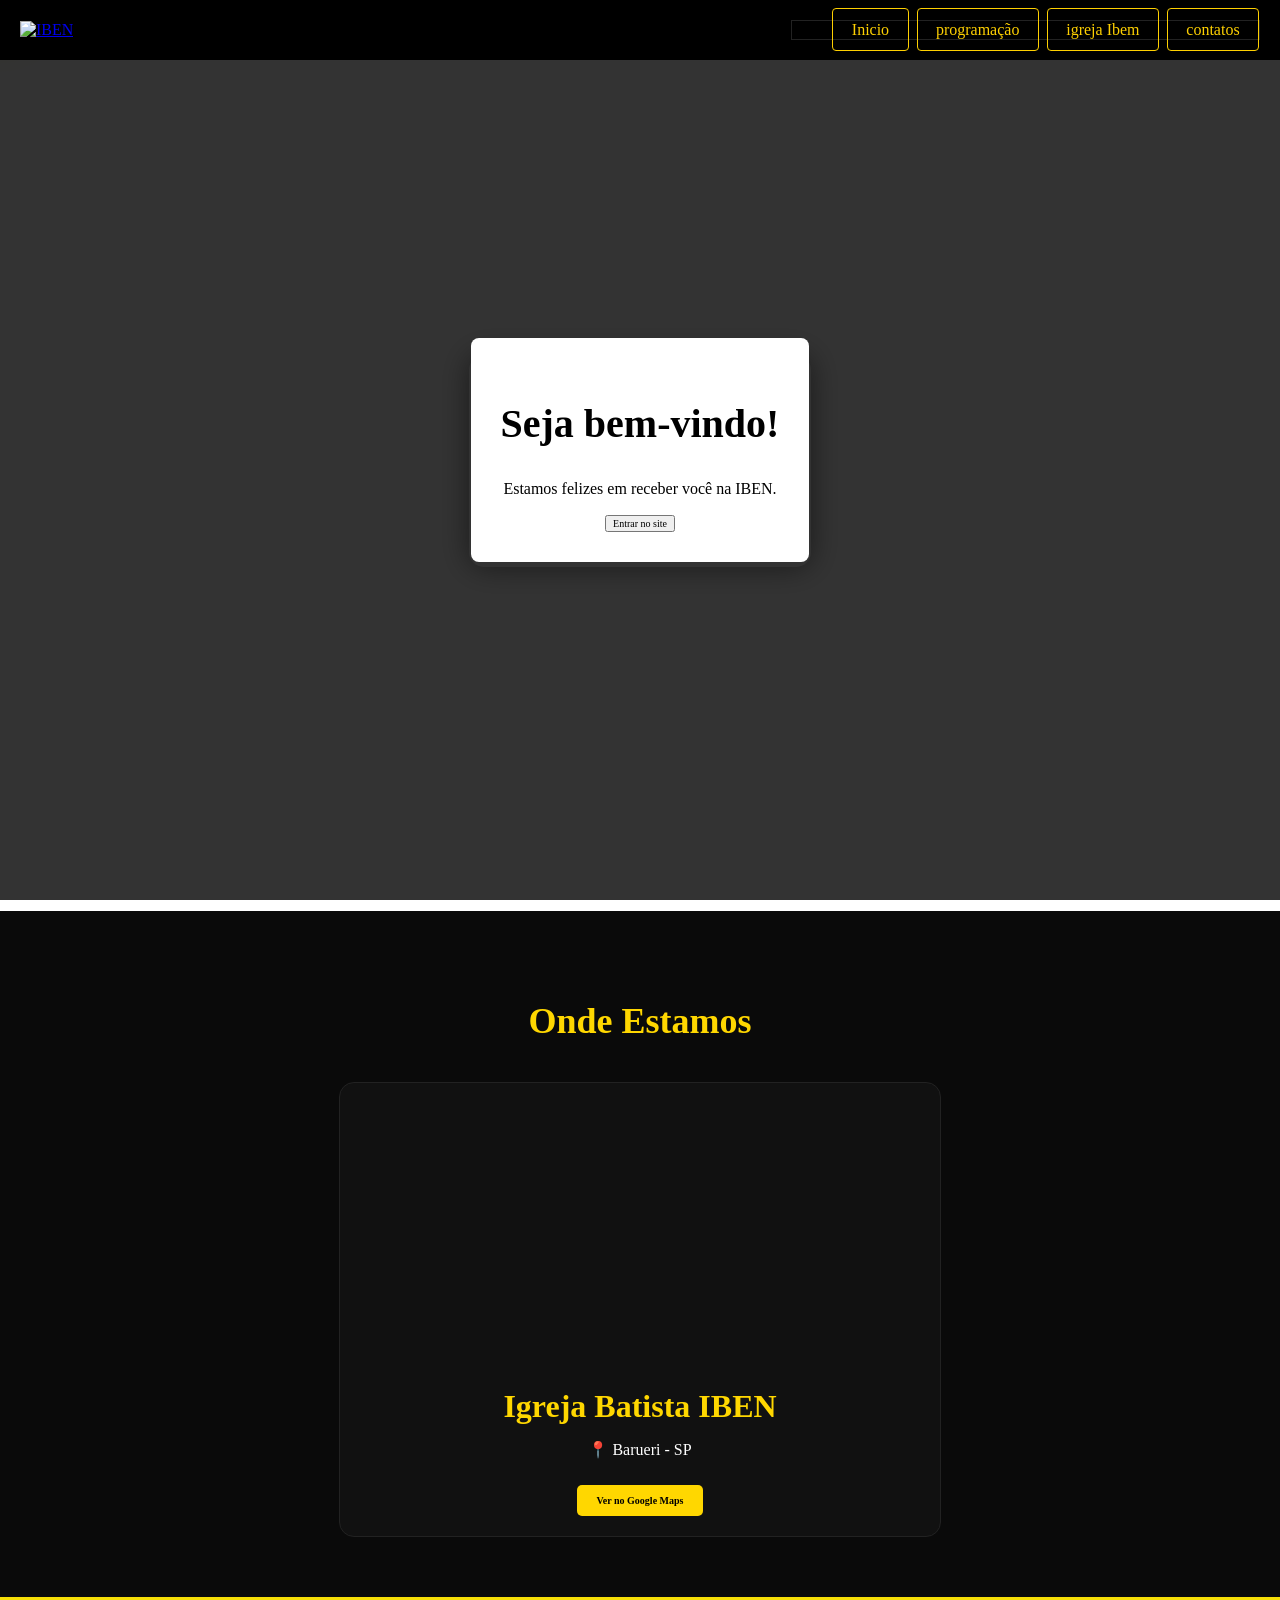
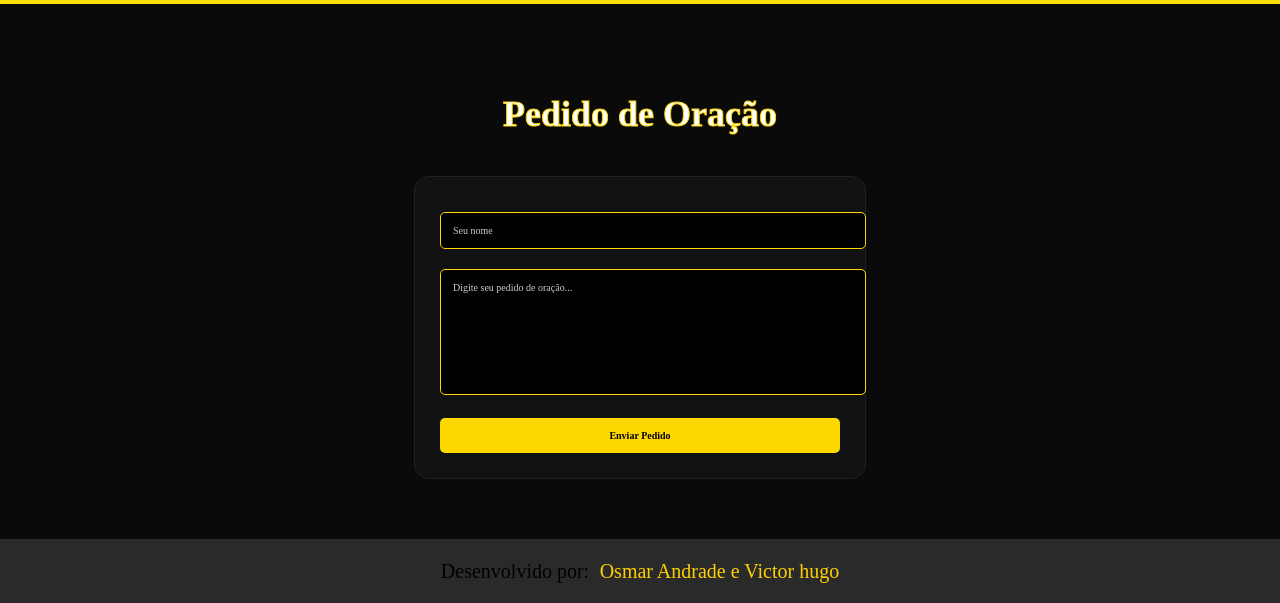
==== index.html @ 0063e909 "subindo o  site" ====
<!DOCTYPE html>
<html lang="pt-br">





<div id="boasvindas">
  <div class="mensagem">
    <h2>Seja bem-vindo!</h2>
    <p>Estamos felizes em receber você na IBEN.</p>
    <button onclick="fechar()">Entrar no site</button>
  </div>
</div>






<head>
    <meta charset="UTF-8">
    <meta name="viewport" content="width=device-width, initial-scale=1.0">
    <title>IBEN</title>
    <link rel="shortcut icon" href="" type="image/x-icon">
    <link rel="stylesheet" href="css/normalize.css">
    <link rel="stylesheet" href="css/fonts.css">
    <link rel="stylesheet" href="css/style.css">
    <script src="script.js" defer></script>
</head>





<div id="luz"></div>



<!-- <script>
document.addEventListener("mousemove", function(e){
let luz = document.getElementById("luz");
luz.style.left = e.clientX + "px";
luz.style.top = e.clientY + "px";
});
</script> -->














<header class="header"> 
  
  
             <a href="#">
                <img src="imagens/new.png" alt="IBEN" class="victor">
            </a>

            <nav class="header__nav">
                <ul>
                    <li><a href="#">Inicio</a></li>
                    <li><a href="#cursos">programação</a></li>
                    <li><a href="#igreja-Ibem">igreja Ibem</a></li>
                    <li><a href="#contatos">contatos</a></li>
                    

                </div>


                </ul>
            </nav>

     </header>






    <div class="warapperConatiner warapperConatiner-dark wrapperContainer-relative">
        <header class="header container">
            <a href="#">
                <img src="imagens/new.png" alt="IBEN" class="victor">
            </a>

            <nav class="header__nav">
                <ul>
                    <li><a href="#">Inicio</a></li>
                    <li><a href="#cursos">programação</a></li>
                    <li><a href="#igreja-Ibem">igreja Ibem</a></li>
                    <li><a href="#contatos">contatos</a></li>
                </div>


                </ul>
            </nav>

     
        </header>
        






    </div>



<blockquote class="instagram-media" data-instgrm-permalink="https://www.instagram.com/reel/DWfKDLuAvWY/?utm_source=ig_web_copy_link&igsh=MzRlODBiNWFlZA==" data-instgrm-version="14"></blockquote>

<script async src="https://www.instagram.com/embed.js"></script>




<!--
    <div class="warapperConatiner wrapperConatianer-hero">
        <section class="container heroBaner">
            <div class="header__content">
                <h1 class="title">ele vive</h1>
               
            </div>
            


        </section>
    </div>
    -->
    <div class="linha-preta">









        <article class="cursos__cards" class='card2'>
            <!-- <img src="imagens/forja-cards.png" alt="homens se reuni">
                    <div class="cursos_cards_content"> 
                        <h3>A Forja - para homens</h3>
                        <p>
                            Front End Developer
                            Aprenda HTML, CSS e Javascript e crei interfaces ricas e semânticas
                            para páginas web, aplicativos on-line ou até
                            mesmo aplicações para aparelhos celulares
                        </p>
                    </div> -->
        </article>

        <!--article class="cursos__cards">
                    <img src="imagens/culto-quarta.png" alt="reunioes-as-quartas-feiras">
                    <div class="cursos_cards_content">
                        <h3>Reuniões as quartas-feiras</h3>
                        <p> 
                            Com este curso você vai dominar
                            uma linguagem back-end a sua escolha, um sistema de banco de
                            dados e aprenderá como funciona o protocolo HTTP na prática.
                        </p>
                    </div>
                </article> -->


        </div>
        <!-- <a href="#" class="btn spance_btn">Ver mais Cursos</a> -->
    </section>
    </div>

    <div class="linha-preta2"></div>


    <section class="glass-section">
  <div class="glass-box">
    <h2>Nossa Igreja</h2>
    <p>Confie no Senhor de todo o seu coração.</p>
  </div>
</section>
<!--
    <div class="warapperConatiner wrapperContainer-dark2 wrapperContainer-padded" id="igreja-Ibem">
        <section class="container escola">
            <img src="imagens/Mask group (1).svg" alt="joven-estudante">
            <div class="school__content">
                <h2 class="school__title">nossa igreja</h2>

                <p>Aprenda habilidades tecnológicas em demanda e alcance seus objetivos de carreira com a nossa escola
                    de tecnologia
                    online. Oferecemos uma ampla gama de cursos online, desde programação e desenvolvimento de software
                    até design
                    gráfico e análise de dados. Nossos instrutores experientes fornecerão a você um ambiente de
                    aprendizado
                    interativo e
                    de suporte para ajudá-lo a adquirir as habilidades necessárias para ter sucesso em sua carreira.
                    Inscreva-se
                    agora e
                    comece sua jornada para se tornar um profissional de tecnologia bem-sucedido.
                </p>
            </div>

        </section>
    </div> -->


</div>
<section class="mapa">
  <h2>Onde Estamos</h2>

  <div class="mapa-card">
    <iframe 
      src="https://www.google.com/maps?q=Barueri&output=embed"
      loading="lazy">
    </iframe>

    <div class="info">
      <h3>Igreja Batista IBEN</h3>
      <p>📍 Barueri - SP</p>
      <button onclick="abrirMapa()">Ver no Google Maps</button>
    </div>
  </div>
</section>


<!--
    <div class="warapperConatiner wrapperContainer-light wrapperContainer-padded" id="contatos">
        <section class="container contatos">
            <h2>contatos</h2>

            <address>

                <iframe
                    src="https://www.google.com/maps/embed?pb=!1m23!1m12!1m3!1d117098.80692399628!2d-46.966696790093465!3d-23.48434234317142!2m3!1f0!2f0!3f0!3m2!1i1024!2i768!4f13.1!4m8!3e6!4m0!4m5!1s0x94cf03fcbc076969%3A0x23ce1e988442bc83!2sR.%20Tibagi%2C%20230%20-%20Vila%20Sao%20Silvestre%2C%20Barueri%20-%20SP%2C%2006417-130!3m2!1d-23.4843767!2d-46.8842986!5e0!3m2!1spt-BR!2sbr!4v1752101829829!5m2!1spt-BR!2sbr"
                    width="100%" height="525" style="border:0;" allowfullscreen="" loading="lazy"
                    referrerpolicy="no-referrer-when-downgrade">
                </iframe>

                av. liberdade, 1001<br>
                Tel: 11961767724
                Email: osmarmacielandrade@gmail.com
            </address>
        </section>
    </div>
-->



</body>











<div class="linha-preta3"></div>





<section class="oracao">
  <h2>Pedido de Oração</h2>

  <div class="oracao-card">
    <input type="text" placeholder="Seu nome" required>
    <textarea placeholder="Digite seu pedido de oração..." required></textarea>
    <button>Enviar Pedido</button>
  </div>
</section>



<div class="warapperConatiner wrapperContainer-dark">
    <footer>
        <span> Desenvolvido por:</span>
        <a href="https://www.linkedin.com/in/osmar-maciel-de-andrade-654812326/" target="_blank">Osmar Andrade e Victor
            hugo

        </a>

    </footer>
</div>

</html>
---- css/fonts.css ----
@import url('https://fonts.googleapis.com/css2?family=Inter:ital,opsz,wght@0,14..32,100..900;1,14..32,100..900&display=swap');


h1 {
  font-family: "Inter", sans-serif;
  font-optical-sizing: auto;
  font-weight: 600;
  font-style: normal;
}
---- css/style.css ----
:root {
    --primary-color: #FED001;
}



html {
    font-size: 62.5%;
    scroll-behavior: smooth;
}

a,
p {
    font-size: 1.6rem;
}


h1 {
    font-size: 4.8rem;
}

h2 {
    font-size: 4rem;
}


h3 {
    font-size: 3.2rem;
}

.title {
    position: absolute;
    top: 150px;
    left: 50%;
    transform: translateX(-50%);
    font-size: 3rem;
    text-align: center;
    z-index: 2;
    font-family: 'Anton', sans-serif;
    font-size: 5rem;
    /* Ajuste conforme necessário */
    font-weight: bold;
    /* Anton já é bold */
    letter-spacing: 2px;
    /* Opcional: espaçamento entre letras */
    color: rgb(255, 252, 252);
    /* Ou branco, dependendo do fundo */
    text-transform: uppercase;
    /* Deixa tudo em MAIÚSCULAS */




}



.section_title {
    padding: 3.5rem 0;
    text-align: center;
}

.spance_btn {
    margin: 3.5rem 0;

}

.btn {
    background-color: var(--primary-color);
    border-radius: 4px;
    font-size: 1.8rem;
    text-decoration: none;
    padding: 1.6rem 4.6rem;
    display: inline-block;
    color: inherit;
}

.warapperConatiner {
    padding-top: 1px;
}


.wrapperContainer-relative {
    position: relative;
    top: 0;

}

.wrapperContainer-padded {
    padding-top: 12rem;
}

#cursos {
    background-color: #FED001;
}




.warapperConatiner-dark {
    background-color: #2A2A2A;
    color: #fafafa;
}

.wrapperContainer-light {
    background-color: #fafafa;
}

.wrapperContainer-dark2 {
    background-color: #76a3ce;
    color: #fafafa;
}

.wrapperContainer-dark {
    background-color: #2A2A2A;
}

.container {
    display: flex;
    max-width: 127.6rem;
    margin: auto;
    justify-content: center;
}

.header {
     display: flex;
    position: fixed;
    top: 0;
    left: 0;
    width: 100%;
    z-index: 1000;
    justify-content: space-between;
    align-items: center;
    padding: 2rem 0;
    background-color: #000;
    
}


.header__nav a {
    text-transform: none;
}

.header__nav a::first-letter {
    text-transform: uppercase;
}

.header .logo-ibem {
    width: 120px;
    object-fit: contain;
    height: 55.4375px;

}


.header__nav a {
    color: #FED001;
    border: solid 1px;
    border-radius: 4px;
    padding: .75em 1.15em;
    text-decoration: none;
}

.header__nav a:hover {
    background-color: black;
    transition: background-color 0.3s ease;
}

.header__nav ul {
    display: flex;
    gap: .8rem;
    list-style-type: none;
    color: #ffffff;
    border: 1px solid #222;
}




.wrapperConatianer-hero {
    width: 100%;
    height: 100vh;

    background-image: url(../imagens/menbros-do-louvor.png);
    background-size: cover;
    background-position: center bottom;
    background-repeat: no-repeat;

    display: flex;
    align-items: center;
    justify-content: center;
}



.heroBaner {
    display: flex;
    font: unset;
    justify-content: space-between;
    align-items: center;
    gap: 20rem;
}

.curso {
    margin: 0 auto;
    width: 80rem;
    height: 40rem;
    overflow: hidden;
}

.Container {
    height: 100vh;
    width: 739px;
    display: flex;
    justify-content: center;
    align-items: center;
}

.cursoContainer img {
    width: 25%;
    height: 30rem;

}

.cursos__cards h3 {
    margin-top: 20px;
    max-width: 700px;
    font-size: 2.4rem;
}

.nova-geracao {
    text-align: center;
    width: 100vw;
    height: 100vh;
    /* altura total da tela */
    background: url("intercersao.png") center / cover no-repeat;

}




.cursos__cards img {
    display: block;
    /* width: 100%;
    height: 100vh; */
    border-radius: 10px;

}

.cursos_cards_content {
    padding: 1rem;
    width: 80%;

}


.escola {
    display: flex;
    gap: 6rem;
    padding-top: 5rem;
}


.school__title {
    font-size: 3.2rem;
    margin-top: 9rem;

}

.escola p {
    font-size: 1.8rem;
    line-height: 1.5;
}


.contatos {
    text-align: center;
}

footer {
    padding: 2rem;
    text-align: center;
}


footer a {
    font-size: 2rem;
    margin-left: 8px;
    text-decoration: none;
    color: var(--primary-color);
}

span {

    font-size: 2rem;
    color: inherit;

}

.box-imagem {
    position: relative;
    /* ESSA LINHA É A CHAVE */
    width: 1000px;
    /* mesma largura da imagem */
    margin: 80px auto;
    /* isso empurra ela pra baixo */
}

.box-imagem img {
    width: 100%;
    display: block;
    border-radius: 10px;
}

.linha-preta {
    width: 100%;
    height: 7px;
    background-color: rgb(255, 251, 0);
}

.linha-preta2 {
    width: 100%;
    height: 3px;
    background-color: black;
}

.grade-conteudo {
    display: grid;
    grid-template-columns: repeat(3, 1fr);
    grid-template-rows: repeat(2, 1fr);
    height: 400px;
    /* altura do espaço */
    border: 4px solid orange;
}

.grade-conteudo div {
    border: 2px solid orange;
    display: flex;
    justify-content: center;
    align-items: center;
}


h1 {
    font-size: 50px;
    color: #ffd966;
}

.botao {
    display: inline-block;
    margin-top: 20px;
    padding: 12px 20px;
    background: #e63946;
    color: white;
    text-decoration: none;
    border-radius: 8px;
}

.prev,
.next {
    position: absolute;
    top: 50%;
    transform: translateY(-50%);
    background: transparent;
    border: none;
    font-size: 30px;
    color: white;
    cursor: pointer;
}

.prev {
    left: 10px;
}

.next {
    right: 10px;
}

.linha-preta3 {
    width: 100%;
    height: 7px;
    background-color: rgb(247, 223, 7);
}
#boasvindas{
position:fixed;
top:0;
left:0;
width:100%;
height:100%;
background:rgba(0,0,0,0.8);
display:flex;
justify-content:center;
align-items:center;
z-index:999;
}

.mensagem{
background:white;
padding:30px;
text-align:center;
border-radius:8px;
}
.versiculo{
position:absolute;
top:45%;
left:50%;
transform:translate(-50%,-50%);
font-size:20px;
background:rgba(0,0,0,0.6);
color:white;
padding:10px 20px;
border-radius:5px;
}
.hero{
  position: relative;
  height: 100vh;
  overflow: hidden;
}

.video-bg{
  position: absolute;
  top: 0;
  left: 0;
  width: 100%;
  height: 100%;
  object-fit: cover;
  z-index: -1;
}

.conteudo{
  position: relative;
  text-align: center;
  color: white;
  top: 40%;
  transform: translateY(-50%);
}



@keyframes cair {
  0% {
    transform: translateY(-50px);
    opacity: 1;
  }
  100% {
    transform: translateY(100vh);
    opacity: 0;
  }
}
#contador-culto {
  font-size: 28px;
  color: white;
  text-align: center;
  font-weight: bold;
  margin-top: 20px;
}
body {
  margin: 0;
}

header {
  width: 100%;
  background: black;
  display: flex;
  align-items: center;
  justify-content: space-between;
  padding: 10px 30px;
  box-sizing: border-box;
}

/* logo */
.logo {
  height: 40px;
}

/* menu central */
nav {
  display: flex;
  gap: 20px;
}

nav a {
  color: yellow;
  border: 1px solid yellow;
  padding: 5px 15px;
  text-decoration: none;
  border-radius: 5px;
}

/* lado direito */
.direita {
  display: flex;
  align-items: center;
  gap: 15px;
}

/* contador */
#contador-culto {
  color: white;
  font-weight: bold;
}
.card {
  width: 350px;
  background: #3f568f;
  border-radius: 15px;
  padding: 20px;
  box-shadow: 0 10px 20px rgba(0,0,0,0.2);
}

/* TEXTO DE CIMA */
.topo h2 {
  color: yellow;
  font-size: 20px;
  text-align: center;
  margin-bottom: 20px;
}

/* FAIXA AZUL */
.faixa {
  background: #2e4372;
  padding: 15px;
  border-radius: 30px;
  display: flex;
  justify-content: center;
}

/* BOTÃO */
.btn-ver {
  background: yellow;
  color: black;
  border: none;
  padding: 8px 20px;
  border-radius: 8px;
  font-weight: bold;
  cursor: pointer;
  transition: 0.3s;
}

.btn-ver:hover {
  transform: scale(1.1);
}



#texto {
  color: gold;
  font-size: 28px;
  text-align: center;
  margin-top: 50px;
  font-weight: bold;
}

.card {
  background: #111;
  border-radius: 15px;
  padding: 25px;
  width: 220px;
  position: relative;
  overflow: hidden;
  transition: 0.3s;
  border: 1px solid #222;
}

.card:hover {
  transform: translateY(-10px);
  box-shadow: 0 0 20px rgba(255, 215, 0, 0.4);
}

.data {
  position: absolute;
  top: 15px;
  right: 15px;
  background: gold;
  color: black;
  padding: 5px 10px;
  font-weight: bold;
  border-radius: 5px;
  font-size: 12px;
}

.card h3 {
  margin-top: 20px;
  color: gold;
}

.card p {
  margin: 10px 0;
}

.card button {
  margin-top: 10px;
  padding: 10px;
  border: none;
  background: gold;
  color: black;
  border-radius: 5px;
  cursor: pointer;
  font-weight: bold;
  transition: 0.3s;
}

.card button:hover {
  background: #ffd700cc;
}
.glass-section {
  height: 100vh;
  display: flex;
  justify-content: center;
  align-items: center;

  background: url('https://images.unsplash.com/photo-1506744038136-46273834b3fb') no-repeat center/cover;
}

.glass-box {
  background: rgba(255, 255, 255, 0.1);
  padding: 40px;
  border-radius: 15px;
  backdrop-filter: blur(10px);
  -webkit-backdrop-filter: blur(10px);
  color: white;
  text-align: center;
  border: 1px solid rgba(255,255,255,0.2);
  box-shadow: 0 0 30px rgba(0,0,0,0.5);
}

.glass-box h2 {
  color: gold;
  margin-bottom: 10px;
}
.mapa {
  padding: 60px 20px;
  background: #0a0a0a;
  text-align: center;
  color: white;
}

.mapa h2 {
  font-size: 36px;
  color: gold;
  margin-bottom: 40px;
}

.mapa-card {
  background: #111;
  border-radius: 15px;
  overflow: hidden;
  max-width: 600px;
  margin: auto;
  border: 1px solid #222;
  transition: 0.3s;
}

.mapa-card:hover {
  transform: translateY(-10px);
  box-shadow: 0 0 20px rgba(255, 215, 0, 0.4);
}

.mapa-card iframe {
  width: 100%;
  height: 250px;
  border: none;
}

.info {
  padding: 20px;
}

.info h3 {
  color: gold;
  margin-bottom: 10px;
}

.info button {
  margin-top: 10px;
  padding: 10px 20px;
  border: none;
  background: gold;
  color: black;
  border-radius: 5px;
  cursor: pointer;
  font-weight: bold;
}
.oracao {
  padding: 60px 20px;
  background: #0a0a0a;
  text-align: center;
}

.oracao h2 {
  font-size: 36px;
  color: white;
  -webkit-text-stroke: 1px gold;
  margin-bottom: 40px;
}

.oracao-card {
  background: #111;
  border-radius: 15px;
  padding: 25px;
  max-width: 400px;
  margin: auto;
  border: 1px solid #222;
  transition: 0.3s;
}

.oracao-card:hover {
  transform: translateY(-10px);
  box-shadow: 0 0 20px rgba(255, 215, 0, 0.4);
}

.oracao-card input,
.oracao-card textarea {
  width: 100%;
  margin: 10px 0;
  padding: 12px;
  border-radius: 5px;
  border: 1px solid gold;
  background: #000;
  color: white;
  outline: none;
}

.oracao-card textarea {
  height: 100px;
  resize: none;
}

.oracao-card input::placeholder,
.oracao-card textarea::placeholder {
  color: #ccc;
}

.oracao-card button {
  margin-top: 10px;
  padding: 12px;
  border: none;
  background: gold;
  color: black;
  border-radius: 5px;
  cursor: pointer;
  font-weight: bold;
  width: 100%;
  transition: 0.3s;
}

.oracao-card button:hover {
  background: #ffd700cc;
}
/* Fundo geral */
.eventos {
  background: #000;
  padding: 80px 0;
}

/* Container central (o quadrado preto) */
.container {
  width: 100%;
  max-width: 900px; /* controla largura igual ao seu layout */
  margin: 0 auto;
  text-align: center;
}

/* Título */
.container h2 {
  color: #ffd700;
  font-size: 2.5rem;
  margin-bottom: 40px;
}

/* Caixa do botão */
.box-botao {
  background: #0a0a0a;
  border-radius: 15px;
  padding: 50px;
  margin: 0 auto;

  /* deixa igual os cards */
  border: 1px solid rgba(255, 255, 255, 0.05);
  box-shadow: 0 0 20px rgba(0,0,0,0.6);
}

/* Botão */
.botao-agenda {
  display: inline-block;
  background: #ffd700;
  color: #000;
  padding: 15px 30px;
  border-radius: 8px;
  text-decoration: none;
  font-weight: bold;
  transition: 0.3s;
}

/* Hover */
.botao-agenda:hover {
  background: #fff;
  transform: scale(1.05);
}
.agenda {
  width: 100vw;
  min-height: 100vh;
  margin: 0;
  padding: 40px 0;
  background-color: #000;
}
.agenda .cards {
  display: flex;
  justify-content: center;
  gap: 30px;
  flex-wrap: wrap;
}
.botao-musica {
  position: fixed;
  bottom: 20px;
  right: 20px;
  background: gold;
  color: black;
  border: none;
  padding: 10px 15px;
  border-radius: 10px;
  cursor: pointer;
  font-weight: bold;
}

.botao-musica:hover {
  transform: scale(1.1);
  box-shadow: 0 0 10px gold;
}
#topo {
  position: fixed;
  bottom: 20px;
  right: 20px;
  background: gold;
  color: black;
  border: none;
  padding: 12px 15px;
  border-radius: 50%;
  font-size: 18px;
  cursor: pointer;
  display: none;
  z-index: 999;
}

#topo:hover {
  transform: scale(1.1);
  box-shadow: 0 0 10px gold;
}
#luz{
position: fixed;
width:150px;
height:150px;
border-radius:50%;
pointer-events:none;
background: radial-gradient(circle, rgba(255,255,200,0.8) 0%, rgba(255,255,200,0) 70%);
transform: translate(-50%, -50%);
}

.instagram-media {
  width: 100% !important;
  max-width: 100% !important;
  margin: auto !important;
}



.header {
  width: 100%;
  max-width: 100%;
  margin: 0;
  padding: 10px 20px;
  background: black;
  display: flex;
  justify-content: space-between;
  align-items: center;
}
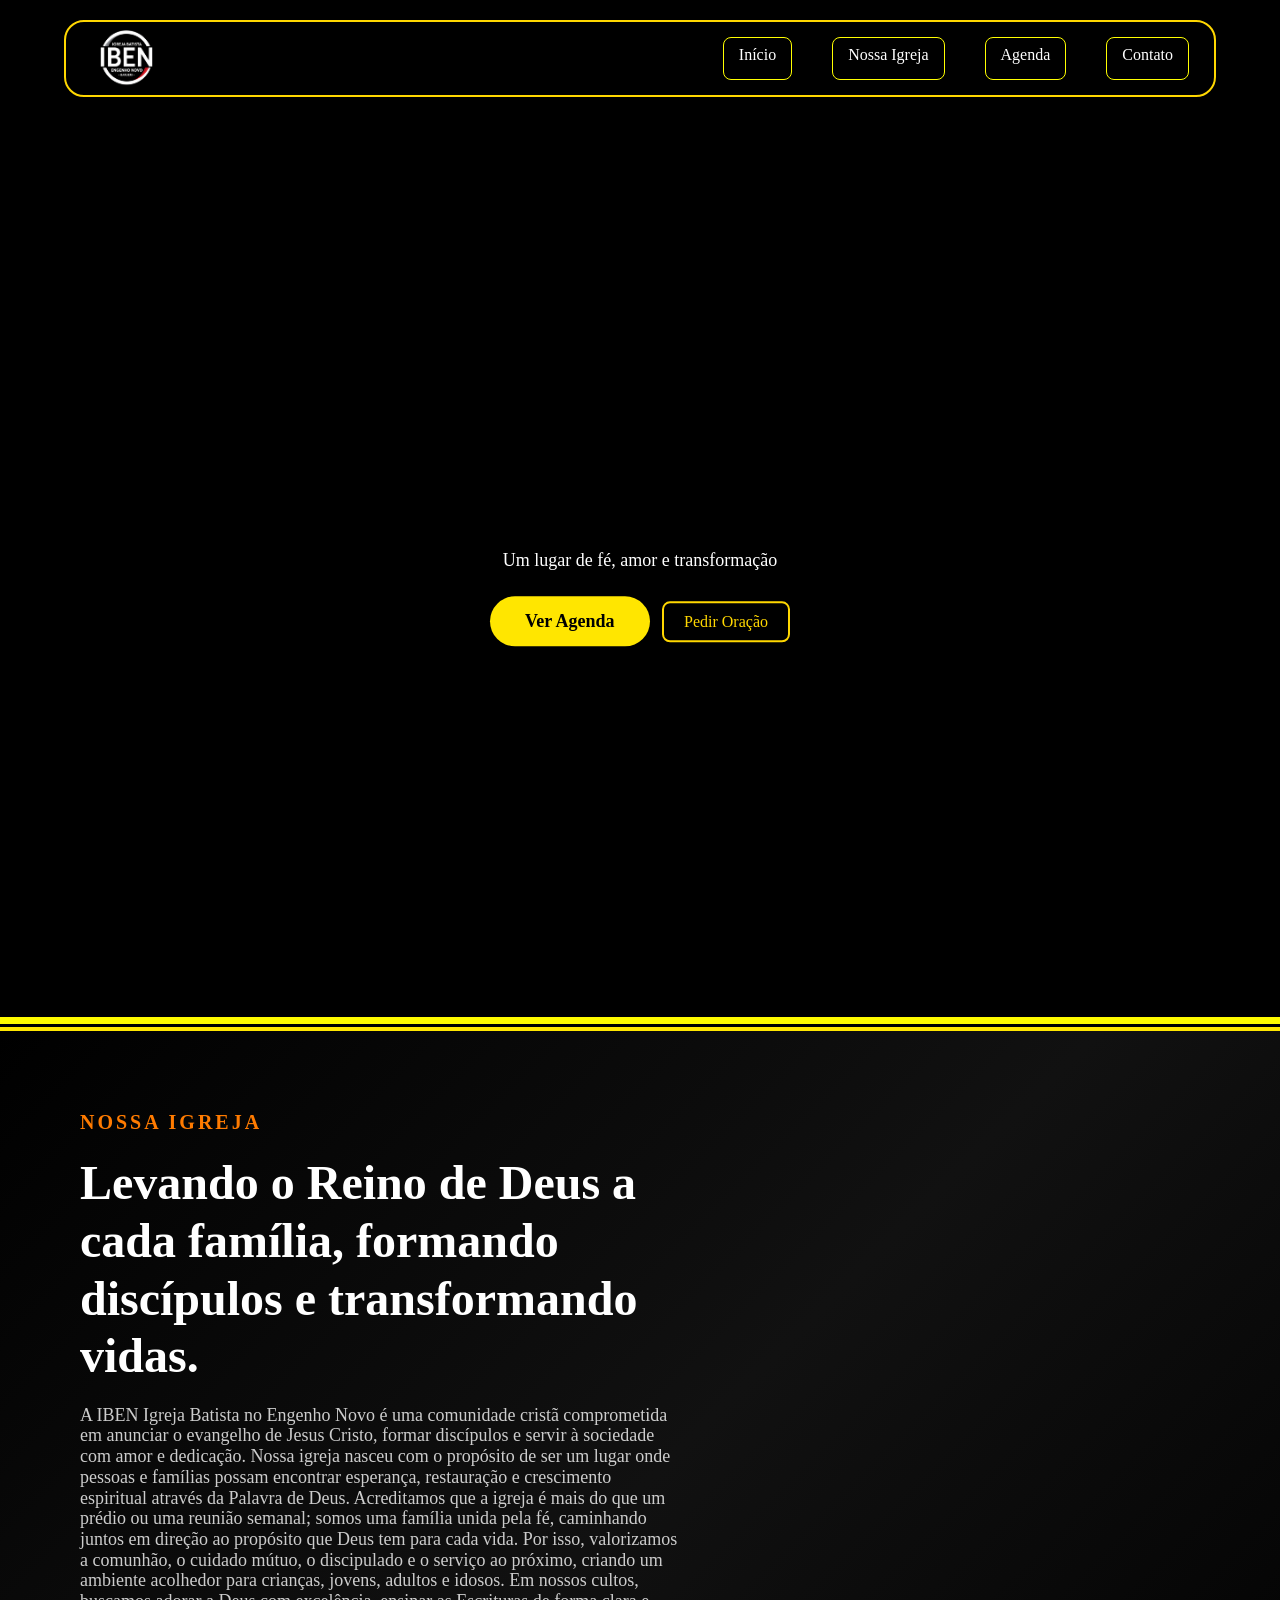
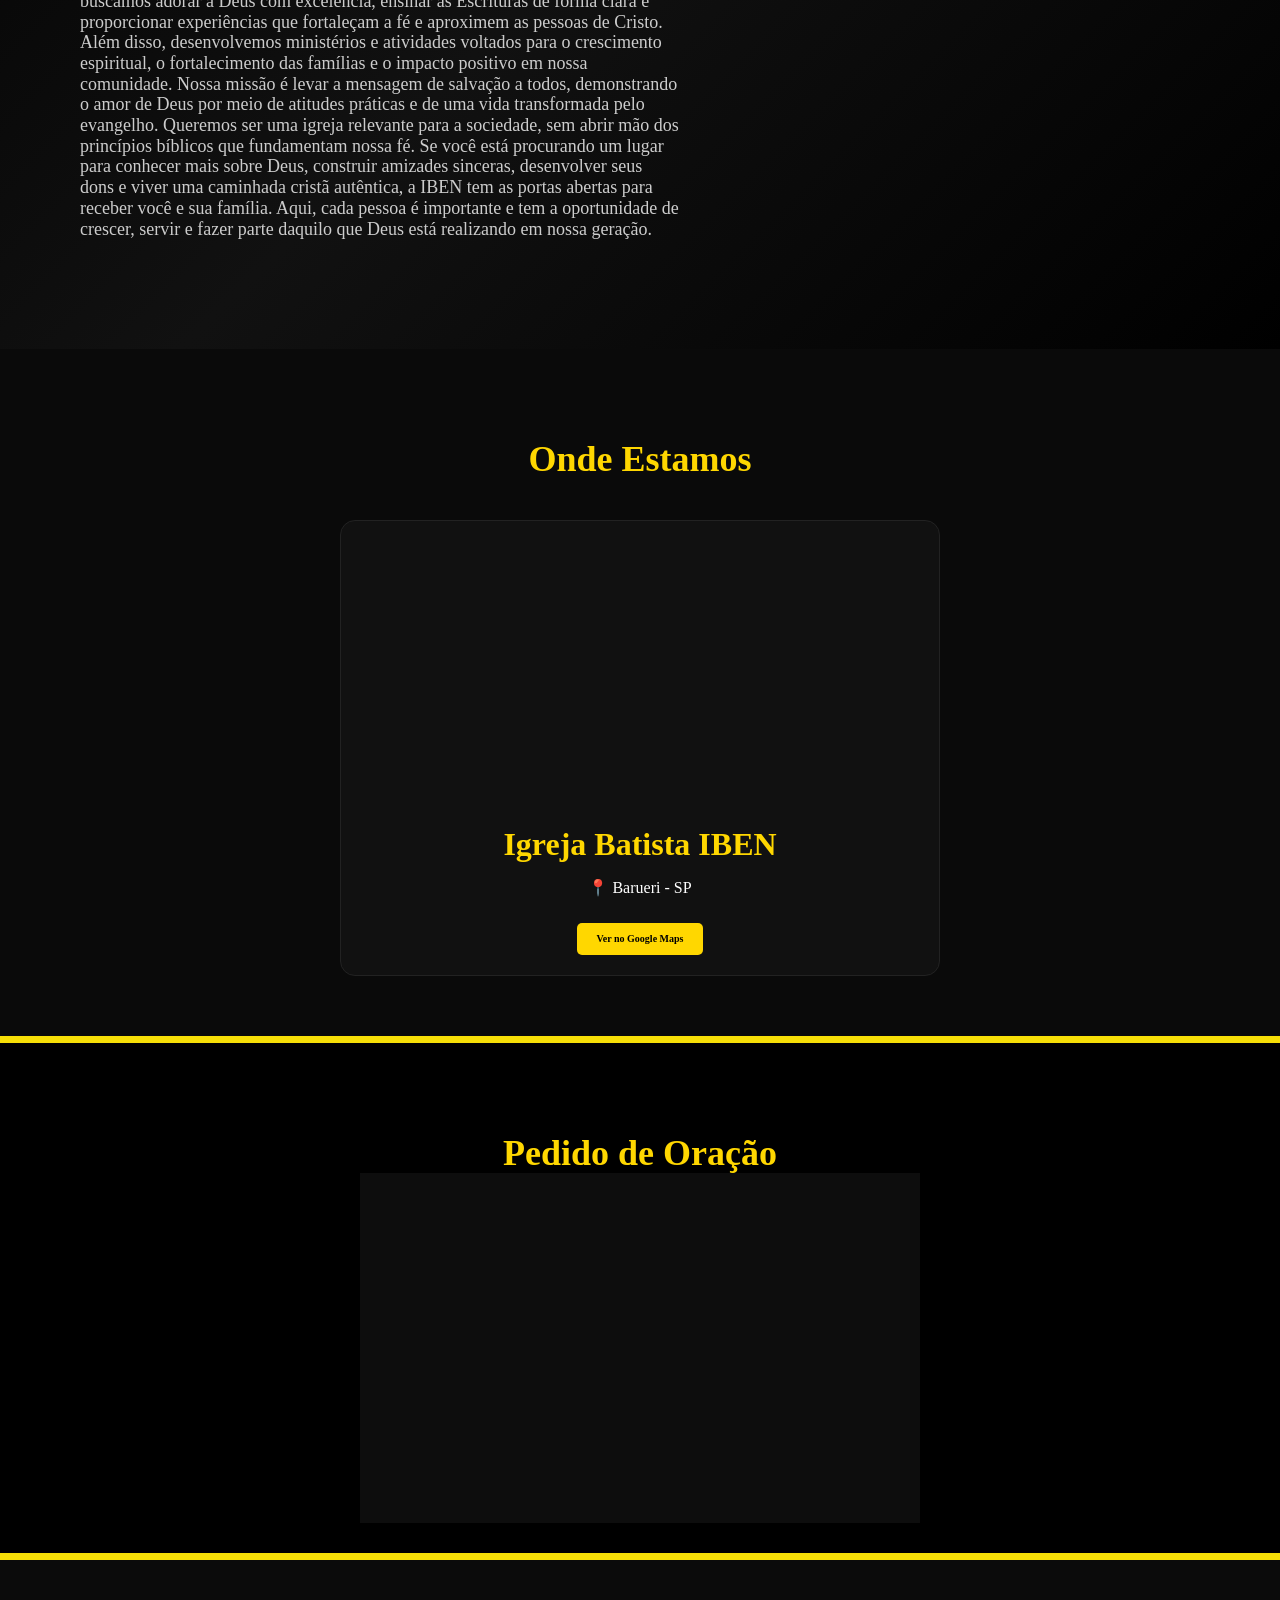
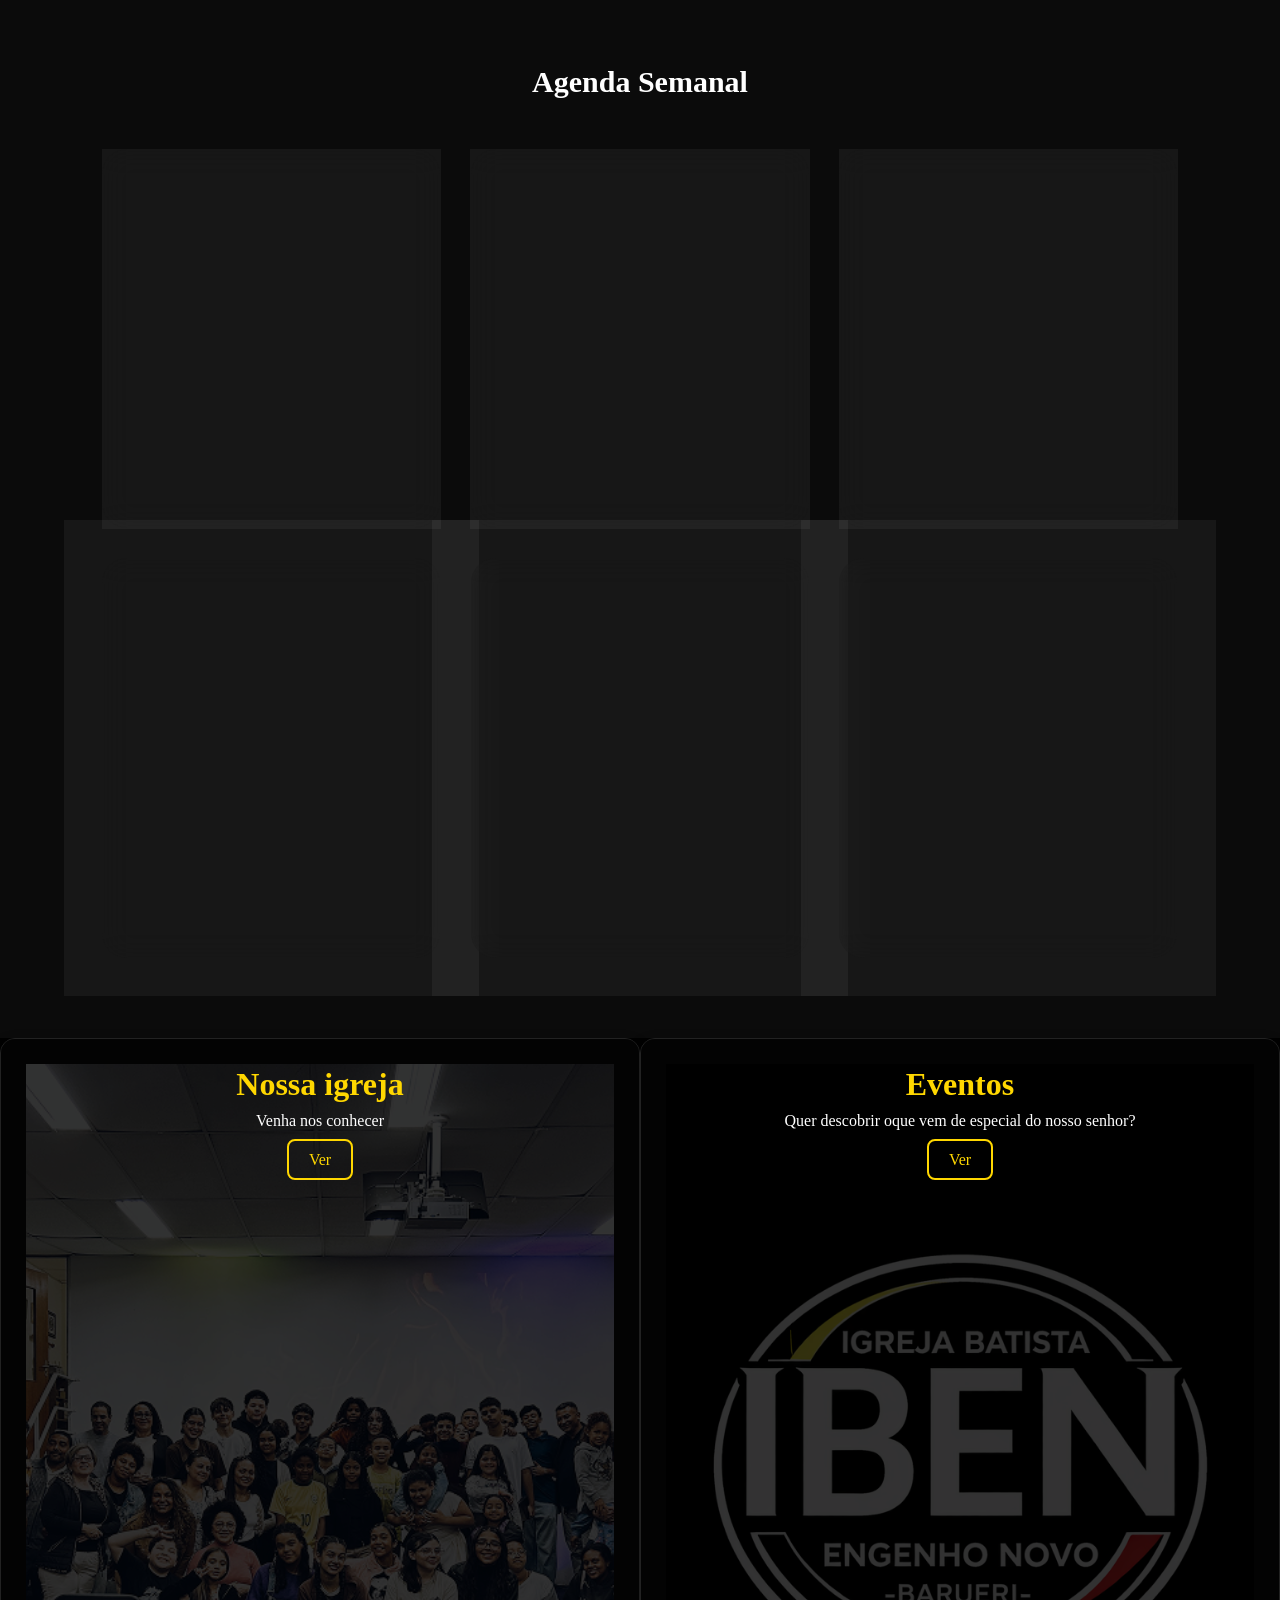
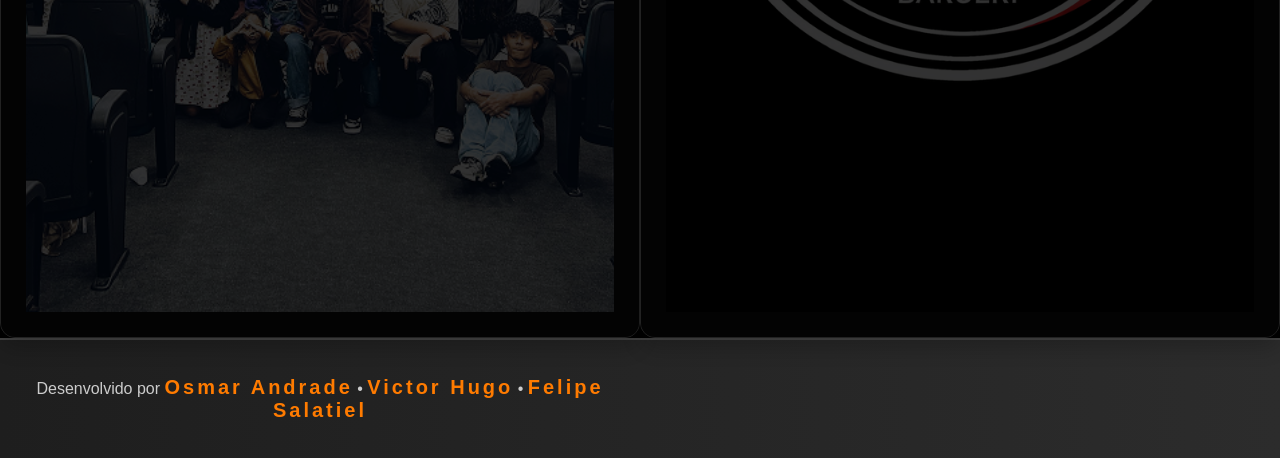
==== commit 1f822218: "enviando alteraçoes" ====
--- a/index.html
+++ b/index.html
@@ -1,24 +1,7 @@
 <!DOCTYPE html>
 <html lang="pt-br">
 
-
-
-
-
-<div id="boasvindas">
-  <div class="mensagem">
-    <h2>Seja bem-vindo!</h2>
-    <p>Estamos felizes em receber você na IBEN.</p>
-    <button onclick="fechar()">Entrar no site</button>
-  </div>
-</div>
-
-
-
-
-
-
-<head>
+  <head>
     <meta charset="UTF-8">
     <meta name="viewport" content="width=device-width, initial-scale=1.0">
     <title>IBEN</title>
@@ -26,14 +9,15 @@
     <link rel="stylesheet" href="css/normalize.css">
     <link rel="stylesheet" href="css/fonts.css">
     <link rel="stylesheet" href="css/style.css">
+    <link rel="stylesheet" href="css/media_querie.css">
     <script src="script.js" defer></script>
-</head>
-
-
-
-
-
-<div id="luz"></div>
+  </head>
+
+
+
+
+
+  <div id="luz"></div>
 
 
 
@@ -56,99 +40,72 @@
 
 
 
-
-
-<header class="header"> 
-  
-  
-             <a href="#">
-                <img src="imagens/new.png" alt="IBEN" class="victor">
-            </a>
-
-            <nav class="header__nav">
-                <ul>
-                    <li><a href="#">Inicio</a></li>
-                    <li><a href="#cursos">programação</a></li>
-                    <li><a href="#igreja-Ibem">igreja Ibem</a></li>
-                    <li><a href="#contatos">contatos</a></li>
-                    
-
-                </div>
-
-
-                </ul>
-            </nav>
-
-     </header>
-
-
-
-
-
-
-    <div class="warapperConatiner warapperConatiner-dark wrapperContainer-relative">
-        <header class="header container">
-            <a href="#">
-                <img src="imagens/new.png" alt="IBEN" class="victor">
-            </a>
-
-            <nav class="header__nav">
-                <ul>
-                    <li><a href="#">Inicio</a></li>
-                    <li><a href="#cursos">programação</a></li>
-                    <li><a href="#igreja-Ibem">igreja Ibem</a></li>
-                    <li><a href="#contatos">contatos</a></li>
-                </div>
-
-
-                </ul>
-            </nav>
-
-     
-        </header>
-        
-
-
-
-
-
-
-    </div>
-
-
-
-<blockquote class="instagram-media" data-instgrm-permalink="https://www.instagram.com/reel/DWfKDLuAvWY/?utm_source=ig_web_copy_link&igsh=MzRlODBiNWFlZA==" data-instgrm-version="14"></blockquote>
-
-<script async src="https://www.instagram.com/embed.js"></script>
-
-
-
-
-<!--
-    <div class="warapperConatiner wrapperConatianer-hero">
-        <section class="container heroBaner">
-            <div class="header__content">
-                <h1 class="title">ele vive</h1>
-               
-            </div>
-            
-
-
-        </section>
-    </div>
-    -->
-    <div class="linha-preta">
-
-
-
-
-
-
-
-
-
-        <article class="cursos__cards" class='card2'>
-            <!-- <img src="imagens/forja-cards.png" alt="homens se reuni">
+<header class="header">
+    
+    <div class="logo">
+        <img src="imagens/ChatGPT Image 8_06_2026, 11_32_39.png" alt="IBEN">
+    </div>
+
+    <nav class="menu">
+        <a href="#contador">Início</a>
+        <a href="#igreja">Nossa Igreja</a>
+        <a href="#agenda">Agenda</a>
+        <a href="#footer">Contato</a>
+    </nav>
+
+   
+
+</header>
+
+
+<div class="linha-preta67"></div>
+
+
+
+
+
+
+
+
+
+
+
+  <section class="hero">
+    <video autoplay muted loop class="bg-video">
+      <source src="movie/TensorPix - WhatsApp Video 2026-04-03 at 13.mp4" type="video/mp4">
+    </video>
+
+    <div class="overlay"></div>
+
+    <div class="hero-content">
+      <h1><span id="typing"></span></h1>
+      <p>Um lugar de fé, amor e transformação</p>
+
+      <div class="botoes">
+        <a href="#agenda" class="btn">Ver Agenda</a>
+        <a href="#oracao" class="btn-outline">Pedir Oração</a>
+      </div>
+    </div>
+</section>
+
+
+
+
+
+
+
+<div class="linha-preta">
+
+
+
+
+
+
+
+
+
+  <article class="cursos__cards" class='card2'>
+    <!-- <img src="imagens/forja-cards.png" alt="homens se reuni">
                     <div class="cursos_cards_content"> 
                         <h3>A Forja - para homens</h3>
                         <p>
@@ -158,9 +115,9 @@
                             mesmo aplicações para aparelhos celulares
                         </p>
                     </div> -->
-        </article>
-
-        <!--article class="cursos__cards">
+  </article>
+
+  <!--article class="cursos__cards">
                     <img src="imagens/culto-quarta.png" alt="reunioes-as-quartas-feiras">
                     <div class="cursos_cards_content">
                         <h3>Reuniões as quartas-feiras</h3>
@@ -173,61 +130,55 @@
                 </article> -->
 
 
-        </div>
-        <!-- <a href="#" class="btn spance_btn">Ver mais Cursos</a> -->
-    </section>
-    </div>
-
-    <div class="linha-preta2"></div>
-
-
-    <section class="glass-section">
-  <div class="glass-box">
-    <h2>Nossa Igreja</h2>
-    <p>Confie no Senhor de todo o seu coração.</p>
-  </div>
-</section>
-<!--
-    <div class="warapperConatiner wrapperContainer-dark2 wrapperContainer-padded" id="igreja-Ibem">
-        <section class="container escola">
-            <img src="imagens/Mask group (1).svg" alt="joven-estudante">
-            <div class="school__content">
-                <h2 class="school__title">nossa igreja</h2>
-
-                <p>Aprenda habilidades tecnológicas em demanda e alcance seus objetivos de carreira com a nossa escola
-                    de tecnologia
-                    online. Oferecemos uma ampla gama de cursos online, desde programação e desenvolvimento de software
-                    até design
-                    gráfico e análise de dados. Nossos instrutores experientes fornecerão a você um ambiente de
-                    aprendizado
-                    interativo e
-                    de suporte para ajudá-lo a adquirir as habilidades necessárias para ter sucesso em sua carreira.
-                    Inscreva-se
-                    agora e
-                    comece sua jornada para se tornar um profissional de tecnologia bem-sucedido.
-                </p>
-            </div>
-
-        </section>
-    </div> -->
-
-
 </div>
-<section class="mapa">
-  <h2>Onde Estamos</h2>
-
-  <div class="mapa-card">
-    <iframe 
-      src="https://www.google.com/maps?q=Barueri&output=embed"
-      loading="lazy">
-    </iframe>
-
-    <div class="info">
-      <h3>Igreja Batista IBEN</h3>
-      <p>📍 Barueri - SP</p>
-      <button onclick="abrirMapa()">Ver no Google Maps</button>
-    </div>
-  </div>
+<!-- <a href="#" class="btn spance_btn">Ver mais Cursos</a> -->
+</section>
+  
+
+  <div class="linha-preta2"></div>
+
+
+
+  <section class="igreja" id="igreja">
+    <div class="texto">
+        <span>NOSSA IGREJA</span>
+        <h2>
+            Levando o Reino de Deus a cada família,
+            formando discípulos e transformando vidas.
+        </h2>
+
+        <p>
+           A IBEN Igreja Batista no Engenho Novo é uma comunidade cristã comprometida em anunciar o evangelho de Jesus Cristo, formar discípulos e servir à sociedade com amor e dedicação. Nossa igreja nasceu com o propósito de ser um lugar onde pessoas e famílias possam encontrar esperança, restauração e crescimento espiritual através da Palavra de Deus.
+
+Acreditamos que a igreja é mais do que um prédio ou uma reunião semanal; somos uma família unida pela fé, caminhando juntos em direção ao propósito que Deus tem para cada vida. Por isso, valorizamos a comunhão, o cuidado mútuo, o discipulado e o serviço ao próximo, criando um ambiente acolhedor para crianças, jovens, adultos e idosos.
+
+Em nossos cultos, buscamos adorar a Deus com excelência, ensinar as Escrituras de forma clara e proporcionar experiências que fortaleçam a fé e aproximem as pessoas de Cristo. Além disso, desenvolvemos ministérios e atividades voltados para o crescimento espiritual, o fortalecimento das famílias e o impacto positivo em nossa comunidade.
+
+Nossa missão é levar a mensagem de salvação a todos, demonstrando o amor de Deus por meio de atitudes práticas e de uma vida transformada pelo evangelho. Queremos ser uma igreja relevante para a sociedade, sem abrir mão dos princípios bíblicos que fundamentam nossa fé.
+
+Se você está procurando um lugar para conhecer mais sobre Deus, construir amizades sinceras, desenvolver seus dons e viver uma caminhada cristã autêntica, a IBEN tem as portas abertas para receber você e sua família. Aqui, cada pessoa é importante e tem a oportunidade de crescer, servir e fazer parte daquilo que Deus está realizando em nossa geração.
+        </p>
+
+      
+    </div>
+</section>
+
+
+
+</div>
+  <section class="mapa">
+    <h2>Onde Estamos</h2>
+
+    <div class="mapa-card">
+      <iframe src="https://www.google.com/maps?q=Barueri&output=embed" loading="lazy">
+      </iframe>
+
+      <div class="info">
+        <h3>Igreja Batista IBEN</h3>
+        <p>📍 Barueri - SP</p>
+        <button onclick="abrirMapa()">Ver no Google Maps</button>
+      </div>
+    </div>
 </section>
 
 
@@ -254,7 +205,7 @@
 
 
 
-</body>
+
 
 
 
@@ -275,24 +226,135 @@
 <section class="oracao">
   <h2>Pedido de Oração</h2>
 
-  <div class="oracao-card">
-    <input type="text" placeholder="Seu nome" required>
-    <textarea placeholder="Digite seu pedido de oração..." required></textarea>
-    <button>Enviar Pedido</button>
+  <div class="oracao-box">
+    <form action="https://formsubmit.co/osmarmacielandrade@gmail.com" method="POST">
+
+      <input type="text" name="nome" placeholder="Seu nome (opcional)">
+
+      <textarea name="pedido" placeholder="Digite seu pedido de oração..." required></textarea>
+
+      <button type="submit">Enviar Pedido 🙏</button>
+
+      <!-- CONFIG -->
+      <input type="hidden" name="_subject" value="Novo pedido de oração!">
+      <input type="hidden" name="_captcha" value="false">
+
+    </form>
   </div>
 </section>
-
-
-
-<div class="warapperConatiner wrapperContainer-dark">
-    <footer>
-        <span> Desenvolvido por:</span>
-        <a href="https://www.linkedin.com/in/osmar-maciel-de-andrade-654812326/" target="_blank">Osmar Andrade e Victor
-            hugo
-
-        </a>
-
-    </footer>
-</div>
+<div class="linha-preta6"></div>
+
+
+
+<section class="agenda-section" id="agenda">
+
+    <h2 class="agenda-titulo">Agenda Semanal</h2>
+
+    <div class="agenda-grid">
+
+        <div class="evento-card">
+            <img src="imagens/intercersao.png" alt="IBEN">
+            <div class="evento-info">
+                <h3>Segunda-feira</h3>
+                <p>Intercessão</p>
+                <span>19:00</span>
+            </div>
+        </div>
+
+        <div class="evento-card">
+            <img src="imagens/forja-cards.png" alt="IBEN">
+            <div class="evento-info">
+                <h3>Terça-feira</h3>
+                <p>A Forja</p>
+                <span>19:30</span>
+            </div>
+        </div>
+
+        <div class="evento-card">
+            <img src="imagens/culto-quarta.png" alt="IBEN">
+            <div class="evento-info">
+                <h3>Quarta-feira</h3>
+                <p>Culto de Oração</p>
+                <span>20:00</span>
+            </div>
+        </div>
+
+        <div class="evento-card destaque">
+            <img src="imagens/635106097_17845787499690906_3624433083799248194_n.jpg" alt="">
+            <div class="evento-info">
+                <h3>Sábado</h3>
+                <p>Celula de jovems</p>
+                <span>19:00</span>
+            </div>
+        </div>
+
+        <div class="evento-card destaque">
+            <img src="imagens/culto-quarta.png" alt="">
+            <div class="evento-info">
+                <h3>domingo</h3>
+                <p>EBD e culto de noite</p>
+                <span>19:00</span>
+            </div>
+        </div>
+
+        <div class="evento-card destaque">
+            <img src="imagens/WhatsApp Image 2026-06-09 at 11.27.39 AM.jpeg" alt="">
+            <div class="evento-info">
+                <h3>?</h3>
+                <p>Culto dos Adolescentes TEMA: Envolvidos ou Comprometidos</p>
+                <span>19:00</span>
+            </div>
+        </div>
+
+
+
+    </div>
+
+</section>
+
+
+
+
+
+
+
+
+<section class="cards">
+
+
+  <div class="card">
+    <img src="imagens/novo.png">
+    <div class="overlay">
+      <h2>Nossa igreja</h2>
+      <p>Venha nos conhecer</p>
+      <a href="#igreja" class="btn-outline">Ver</a>
+    </div>
+  </div>
+
+  <div class="card">
+    <img src="imagens/logo-iben-adm-victor">
+    <div class="overlay">
+      <h2>Eventos</h2>
+      <p>Quer descobrir oque vem de especial do nosso senhor?</p>
+      <a href="#agenda" class="btn-outline">Ver</a>
+    </div>
+  </div>
+
+</section>
+
+
+
+
+
+
+<footer class="footer" id="footer">
+  <p class="texto">
+    Desenvolvido por
+    <span class="nome">Osmar Andrade</span> •
+    <span class="nome">Victor Hugo</span> •
+    <span class="nome">Felipe Salatiel</span>
+  </p>
+</footer>
+
 
 </html>
--- a/css/style.css
+++ b/css/style.css
@@ -1,12 +1,19 @@
+*{
+  box-sizing: border-box;
+}
 :root {
     --primary-color: #FED001;
 }
 
 
 
+
 html {
     font-size: 62.5%;
-    scroll-behavior: smooth;
+    /* SCROLL SUAVE */
+
+  scroll-behavior:smooth;
+  
 }
 
 a,
@@ -122,61 +129,6 @@
     justify-content: center;
 }
 
-.header {
-     display: flex;
-    position: fixed;
-    top: 0;
-    left: 0;
-    width: 100%;
-    z-index: 1000;
-    justify-content: space-between;
-    align-items: center;
-    padding: 2rem 0;
-    background-color: #000;
-    
-}
-
-
-.header__nav a {
-    text-transform: none;
-}
-
-.header__nav a::first-letter {
-    text-transform: uppercase;
-}
-
-.header .logo-ibem {
-    width: 120px;
-    object-fit: contain;
-    height: 55.4375px;
-
-}
-
-
-.header__nav a {
-    color: #FED001;
-    border: solid 1px;
-    border-radius: 4px;
-    padding: .75em 1.15em;
-    text-decoration: none;
-}
-
-.header__nav a:hover {
-    background-color: black;
-    transition: background-color 0.3s ease;
-}
-
-.header__nav ul {
-    display: flex;
-    gap: .8rem;
-    list-style-type: none;
-    color: #ffffff;
-    border: 1px solid #222;
-}
-
-
-
-
 .wrapperConatianer-hero {
     width: 100%;
     height: 100vh;
@@ -382,18 +334,8 @@
     height: 7px;
     background-color: rgb(247, 223, 7);
 }
-#boasvindas{
-position:fixed;
-top:0;
-left:0;
-width:100%;
-height:100%;
-background:rgba(0,0,0,0.8);
-display:flex;
-justify-content:center;
-align-items:center;
-z-index:999;
-}
+
+
 
 .mensagem{
 background:white;
@@ -448,26 +390,18 @@
     opacity: 0;
   }
 }
-#contador-culto {
-  font-size: 28px;
-  color: white;
-  text-align: center;
-  font-weight: bold;
-  margin-top: 20px;
-}
+
 body {
   margin: 0;
-}
-
-header {
-  width: 100%;
-  background: black;
-  display: flex;
-  align-items: center;
-  justify-content: space-between;
-  padding: 10px 30px;
-  box-sizing: border-box;
-}
+  
+    background-color: #000;
+    color: white; /* deixa os textos brancos */
+    margin: 0;
+    padding: 0;
+}
+
+
+
 
 /* logo */
 .logo {
@@ -495,11 +429,6 @@
   gap: 15px;
 }
 
-/* contador */
-#contador-culto {
-  color: white;
-  font-weight: bold;
-}
 .card {
   width: 350px;
   background: #3f568f;
@@ -603,30 +532,43 @@
 .card button:hover {
   background: #ffd700cc;
 }
-.glass-section {
-  height: 100vh;
-  display: flex;
-  justify-content: center;
-  align-items: center;
-
-  background: url('https://images.unsplash.com/photo-1506744038136-46273834b3fb') no-repeat center/cover;
-}
-
-.glass-box {
-  background: rgba(255, 255, 255, 0.1);
-  padding: 40px;
-  border-radius: 15px;
-  backdrop-filter: blur(10px);
-  -webkit-backdrop-filter: blur(10px);
+.visao {
+  position: relative;
+  background: black;
   color: white;
-  text-align: center;
-  border: 1px solid rgba(255,255,255,0.2);
-  box-shadow: 0 0 30px rgba(0,0,0,0.5);
-}
-
-.glass-box h2 {
-  color: gold;
-  margin-bottom: 10px;
+  padding: 80px 20px;
+  overflow: hidden;
+}
+
+/* imagem das pessoas */
+.pessoas {
+  position: absolute;
+  bottom: 0;
+  right: 0;
+  height: 100%;
+  opacity: 0.8;
+
+  /* efeito fade */
+  mask-image: linear-gradient(to left, black 60%, transparent);
+  -webkit-mask-image: linear-gradient(to left, black 60%, transparent);
+}
+
+/* texto */
+.texto {
+  max-width: 600px;
+  z-index: 2;
+  position: relative;
+}
+
+.texto span {
+  color: #FF5A00;
+  font-weight: bold;
+}
+
+.texto h2 {
+  margin-top: 15px;
+  line-height: 1.6;
+  font-size: 24px;
 }
 .mapa {
   padding: 60px 20px;
@@ -683,69 +625,66 @@
 }
 .oracao {
   padding: 60px 20px;
-  background: #0a0a0a;
   text-align: center;
+  background: black;
 }
 
 .oracao h2 {
+  color: #FFD700;
   font-size: 36px;
-  color: white;
-  -webkit-text-stroke: 1px gold;
-  margin-bottom: 40px;
-}
-
-.oracao-card {
-  background: #111;
-  border-radius: 15px;
-  padding: 25px;
-  max-width: 400px;
+  margin-bottom: 30px;
+}
+
+.oracao-box {
+  max-width: 500px;
   margin: auto;
-  border: 1px solid #222;
-  transition: 0.3s;
-}
-
-.oracao-card:hover {
-  transform: translateY(-10px);
-  box-shadow: 0 0 20px rgba(255, 215, 0, 0.4);
-}
-
-.oracao-card input,
-.oracao-card textarea {
-  width: 100%;
-  margin: 10px 0;
+
+  background: rgba(255,255,255,0.05);
+  backdrop-filter: blur(10px);
+
+  border: 2px solid #FFD700;
+  border-radius: 20px;
+
+  padding: 30px;
+
+  box-shadow: 0 0 20px rgba(0,0,0,0.5);
+}
+
+.oracao-box form {
+  display: flex;
+  flex-direction: column;
+  gap: 15px;
+}
+
+.oracao-box input,
+.oracao-box textarea {
   padding: 12px;
-  border-radius: 5px;
-  border: 1px solid gold;
-  background: #000;
+  border-radius: 12px;
+  border: 2px solid #FFD700;
+  background: transparent;
   color: white;
   outline: none;
 }
 
-.oracao-card textarea {
-  height: 100px;
+.oracao-box textarea {
+  height: 120px;
   resize: none;
 }
 
-.oracao-card input::placeholder,
-.oracao-card textarea::placeholder {
-  color: #ccc;
-}
-
-.oracao-card button {
-  margin-top: 10px;
+.oracao-box button {
+  background: #FFD700;
+  color: black;
   padding: 12px;
+  border-radius: 12px;
   border: none;
-  background: gold;
-  color: black;
-  border-radius: 5px;
+  font-weight: bold;
   cursor: pointer;
-  font-weight: bold;
-  width: 100%;
   transition: 0.3s;
 }
 
-.oracao-card button:hover {
-  background: #ffd700cc;
+.oracao-box button:hover {
+  background: white;
+  transform: scale(1.05);
 }
 /* Fundo geral */
 .eventos {
@@ -846,15 +785,7 @@
   transform: scale(1.1);
   box-shadow: 0 0 10px gold;
 }
-#luz{
-position: fixed;
-width:150px;
-height:150px;
-border-radius:50%;
-pointer-events:none;
-background: radial-gradient(circle, rgba(255,255,200,0.8) 0%, rgba(255,255,200,0) 70%);
-transform: translate(-50%, -50%);
-}
+
 
 .instagram-media {
   width: 100% !important;
@@ -862,15 +793,655 @@
   margin: auto !important;
 }
 
-
-
-.header {
+.agenda {
+  padding: 60px 20px;
+  text-align: center;
+}
+
+.agenda h2 {
+  color: #FFD700;
+  font-size: 32px;
+  margin-bottom: 30px;
+}
+
+.agenda-container {
+  display: flex;
+  justify-content: center;
+  gap: 20px;
+  flex-wrap: wrap;
+}
+
+.evento {
+  background: rgba(255, 255, 255, 0.05);
+  border: 2px solid #FFD700;
+  border-radius: 15px;
+  padding: 20px;
+  width: 220px;
+  backdrop-filter: blur(10px);
+  transition: 0.3s;
+}
+
+.evento:hover {
+  transform: translateY(-10px);
+  box-shadow: 0 0 15px #FFD700;
+}
+
+.evento h3 {
+  color: #FFD700;
+  margin-bottom: 10px;
+}
+
+.evento p {
+  color: #fff;
+  margin-bottom: 10px;
+}
+
+.evento span {
+  background: #FFD700;
+  color: #000;
+  padding: 5px 10px;
+  border-radius: 8px;
+  font-weight: bold;
+}
+
+.linha-preta6 {
+    width: 100%;
+    height: 7px;
+    background-color: rgb(247, 223, 7);
+}
+
+
+.hero {
+  position: relative;
+  height: 100vh;
+  overflow: hidden;
+}
+
+.bg-video {
+  position: absolute;
   width: 100%;
-  max-width: 100%;
-  margin: 0;
+  height: 100%;
+  object-fit: cover;
+  animation: zoom 15s infinite alternate;
+}
+
+@keyframes zoom {
+  from { transform: scale(1); }
+  to { transform: scale(1.1); }
+}
+
+.overlay {
+  position: absolute;
+  width: 100%;
+  height: 100%;
+  background: rgba(0,0,0,0.6);
+}
+
+.hero-content {
+  position: relative;
+  z-index: 2;
+  color: #fff;
+  text-align: center;
+  top: 50%;
+  transform: translateY(-50%);
+}
+
+.hero h1 {
+  font-size: 50px;
+  color: #FFD700;
+}
+
+.hero p {
+  margin: 15px 0;
+  font-size: 18px;
+}
+
+.botoes {
+  margin-top: 20px;
+}
+
+.btn {
+  background: #FFD700;
+  color: #000;
   padding: 10px 20px;
-  background: black;
+  border-radius: 8px;
+  margin: 5px;
+  text-decoration: none;
+}
+
+.btn-outline {
+  border: 2px solid #FFD700;
+  color: #FFD700;
+  padding: 10px 20px;
+  border-radius: 8px;
+  margin: 5px;
+  text-decoration: none;
+}
+
+.menu a {
+  color: #fff;
+  text-decoration: none;
+  margin-left: 20px;
+  padding: 8px 15px;
+  border-radius: 8px;
+  transition: 0.3s;
+  font-weight: 500;
+}
+
+.menu a:hover {
+  background: #FFD700;
+  color: #000;
+}
+
+/* botão ativo */
+.menu .ativo {
+  background: #FFD700;
+  color: #000;
+}
+
+/* efeito linha embaixo */
+.menu a::after {
+  content: "";
+  display: block;
+  height: 2px;
+  background: #FFD700;
+  width: 0%;
+  transition: 0.3s;
+  margin-top: 5px;
+}
+
+.menu a:hover::after {
+  width: 100%;
+}
+
+
+
+
+
+
+
+
+
+
+
+.cards {
   display: flex;
-  justify-content: space-between;
-  align-items: center;
-}+  height: 100vh;
+}
+
+.card {
+  position: relative;
+  flex: 1;
+  overflow: hidden;
+  cursor: pointer;
+}
+
+.card img {
+  width: 100%;
+  height: 100%;
+  object-fit: cover;
+  transition: 0.5s;
+}
+
+/* ESCURECE A IMAGEM */
+.card::after {
+  content: "";
+  position: absolute;
+  width: 100%;
+  height: 100%;
+  top: 0;
+  left: 0;
+  background: rgba(0,0,0,0.5);
+}
+
+/* TEXTO */
+.overlay {
+  position: absolute;
+  top: 50%;
+  left: 50%;
+  transform: translate(-50%, -50%);
+  
+  text-align: center;
+  color: white;
+  z-index: 2;
+}
+
+.overlay h2 {
+  font-size: 32px;
+  margin-bottom: 10px;
+  color: #FFD700;
+}
+
+.overlay p {
+  margin-bottom: 20px;
+}
+
+.overlay button {
+  padding: 10px 20px;
+  border: none;
+  border-radius: 20px;
+  background: white;
+  cursor: pointer;
+  font-weight: bold;
+  transition: 0.3s;
+}
+
+.overlay button:hover {
+  background: #FFD700;
+}
+
+/* EFEITO INSANO 🔥 */
+.card:hover {
+  flex: 2;
+}
+
+.card:hover img {
+  transform: scale(1.1);
+}
+
+
+
+
+
+
+
+
+
+
+.footer {
+  background: linear-gradient(90deg, #1e1e1e, #2c2c2c);
+  color: #ccc;
+  text-align: center;
+  padding: 20px;
+  font-family: 'Segoe UI', sans-serif;
+  font-size: 15px;
+  border-top: 2px solid #444;
+  overflow: hidden;
+}
+
+
+.texto {
+  opacity: 0;
+  transform: translateY(20px);
+  animation: subir 1s ease forwards;
+}
+
+@keyframes subir {
+  to {
+    opacity: 1;
+    transform: translateY(0);
+  }
+}
+
+
+.nome {
+  color: #ffd700;
+  font-weight: bold;
+  position: relative;
+  cursor: pointer;
+  transition: 0.3s;
+}
+
+
+.nome::after {
+  content: '';
+  position: absolute;
+  left: 0;
+  bottom: -2px;
+  width: 0%;
+  height: 2px;
+  background: #ffd700;
+  transition: 0.4s;
+}
+
+
+.nome:hover {
+  color: #fff;
+  text-shadow: 0 0 10px #ffd700;
+}
+
+.nome:hover::after {
+  width: 100%;
+}
+
+
+@media (max-width: 768px) {
+
+  .hero h1 {
+    font-size: 32px;
+  }
+
+  .texto h2 {
+    font-size: 20px;
+  }
+
+  .cards {
+    flex-direction: column;
+    height: auto;
+  }
+
+  .card {
+    height: 300px;
+  }
+
+}
+
+
+
+
+
+
+
+
+
+
+
+
+
+
+
+.stats{
+    display:flex;
+    justify-content:center;
+    gap:40px;
+    flex-wrap:wrap;
+    padding:80px 20px;
+    background:black;
+}
+
+.stat{
+    text-align:center;
+}
+
+.stat h2{
+    color:#FFD700;
+    font-size:60px;
+}
+
+.stat p{
+    color:white;
+}
+
+
+
+/* Mobile */
+@media (max-width: 768px) {
+
+    .cards {
+        display: flex;
+        flex-direction: column;
+        align-items: center;
+        gap: 20px;
+    }
+
+    .card {
+        width: 90%;
+        max-width: 350px;
+        height: auto;
+        padding: 20px;
+    }
+
+    .card h2 {
+        font-size: 2.8rem;
+    }
+
+    .card p {
+        font-size: 1.6rem;
+    }
+
+    .card button {
+        width: 120px;
+        height: 40px;
+        font-size: 1.4rem;
+    }
+
+    footer {
+        text-align: center;
+        padding: 20px;
+    }
+
+    footer p {
+        font-size: 1.4rem;
+    }
+}
+
+
+
+
+.igreja{
+    min-height: 80vh;
+    background: linear-gradient(135deg,#000,#111,#000);
+    display:flex;
+    align-items:center;
+    justify-content:space-between;
+    padding:80px;
+    overflow:hidden;
+    border-top:4px solid #ffe600;
+}
+
+.texto{
+    max-width:600px;
+}
+
+.texto span{
+    color:#ff7b00;
+    font-weight:bold;
+    letter-spacing:3px;
+}
+
+.texto h2{
+    color:white;
+    font-size:4.8rem;
+    margin:20px 0;
+    line-height:1.2;
+}
+
+.texto p{
+    color:#ccc;
+    font-size:1.8rem;
+    margin-bottom:30px;
+}
+
+.btn{
+    display:inline-block;
+    background:#ffe600;
+    color:black;
+    padding:15px 35px;
+    border-radius:50px;
+    text-decoration:none;
+    font-weight:bold;
+    transition:.3s;
+}
+
+.btn:hover{
+    transform:translateY(-5px);
+    box-shadow:0 0 25px #ffe600;
+}
+
+.imagem{
+    position:relative;
+}
+
+.imagem::before{
+    content:"";
+    position:absolute;
+    width:350px;
+    height:350px;
+    background:#ffe600;
+    filter:blur(150px);
+    opacity:.25;
+    z-index:0;
+}
+
+.imagem img{
+    position:relative;
+    z-index:1;
+    max-width:500px;
+}
+/* RESPONSIVO */
+@media (max-width: 768px){
+
+    .igreja{
+        flex-direction: column;
+        text-align: center;
+        padding: 50px 20px;
+        gap: 40px;
+        min-height: auto;
+    }
+
+    .texto{
+        max-width: 100%;
+    }
+
+    .texto span{
+        font-size: 1.4rem;
+    }
+
+    .texto h2{
+        font-size: 2.8rem;
+        line-height: 1.3;
+    }
+
+    .texto p{
+        font-size: 1.6rem;
+    }
+
+    .btn{
+        padding: 12px 25px;
+        font-size: 1.4rem;
+    }
+
+    .imagem img{
+        width: 100%;
+        max-width: 320px;
+        height: auto;
+    }
+
+    .imagem::before{
+        width: 220px;
+        height: 220px;
+    }
+}
+
+
+
+.agenda-section{
+    padding: 80px 8%;
+    background: #0b0b0b;
+}
+
+.agenda-titulo{
+    text-align:center;
+    color:#fff;
+    font-size:3rem;
+    margin-bottom:50px;
+}
+
+.agenda-grid{
+    display:grid;
+    grid-template-columns:repeat(auto-fit,minmax(300px,1fr));
+    gap:30px;
+}
+
+.evento-card{
+    background:rgba(255,255,255,0.05);
+    backdrop-filter:blur(15px);
+    border:1px solid rgba(255,255,255,0.1);
+    border-radius:25px;
+    overflow:hidden;
+    transition:.4s;
+}
+
+.evento-card:hover{
+    transform:translateY(-12px);
+}
+
+.evento-card img{
+    width:100%;
+    height:220px;
+    object-fit:cover;
+}
+
+.evento-info{
+    padding:25px;
+}
+
+.evento-info h3{
+    color:#fff;
+    margin-bottom:10px;
+    font-size:1.5rem;
+}
+
+.evento-info p{
+    color:#cfcfcf;
+    margin-bottom:15px;
+}
+
+.evento-info span{
+    background:#FFD700;
+    color:#000;
+    padding:8px 18px;
+    border-radius:30px;
+    font-weight:700;
+}
+
+.destaque{
+    border:2px solid #FFD700;
+    box-shadow:0 0 25px rgba(255,215,0,.4);
+}
+
+.header{
+    display: flex;
+    align-items: center;
+    justify-content: space-between;
+
+    width: 90%;
+    max-width: 1200px;
+
+    margin: 20px auto;
+    padding: 15px 25px;
+
+    background: rgba(0,0,0,0.8);
+    border: 2px solid #FFD700;
+    border-radius: 20px;
+}
+
+.logo{
+    display: flex;
+    align-items: center;
+    justify-content: center;
+}
+
+.logo img{
+    width: 70px;
+    height: auto;
+}
+
+/* MOBILE */
+@media (max-width: 768px){
+
+    .header{
+        flex-direction: column;
+        padding: 20px;
+        gap: 15px;
+    }
+
+    .logo img{
+        width: 60px;
+    }
+
+    .menu{
+        display: flex;
+        flex-wrap: wrap;
+        justify-content: center;
+        gap: 10px;
+    }
+
+    .menu a{
+        padding: 10px 15px;
+        font-size: 14px;
+    }
+}
+
+
+
--- a/css/media_querie.css
+++ b/css/media_querie.css
@@ -0,0 +1,23 @@
+@media screen and (max-width: 600px){
+
+    .header{
+        flex-direction: column;
+        align-items: center;
+    }
+
+    .header__nav ul{
+        flex-direction: column;
+        width: 100%;
+        padding: 0;
+    }
+
+    .header__nav li{
+        width: 100%;
+    }
+
+    .header__nav a{
+        display: block;
+        text-align: center;
+    }
+
+}
